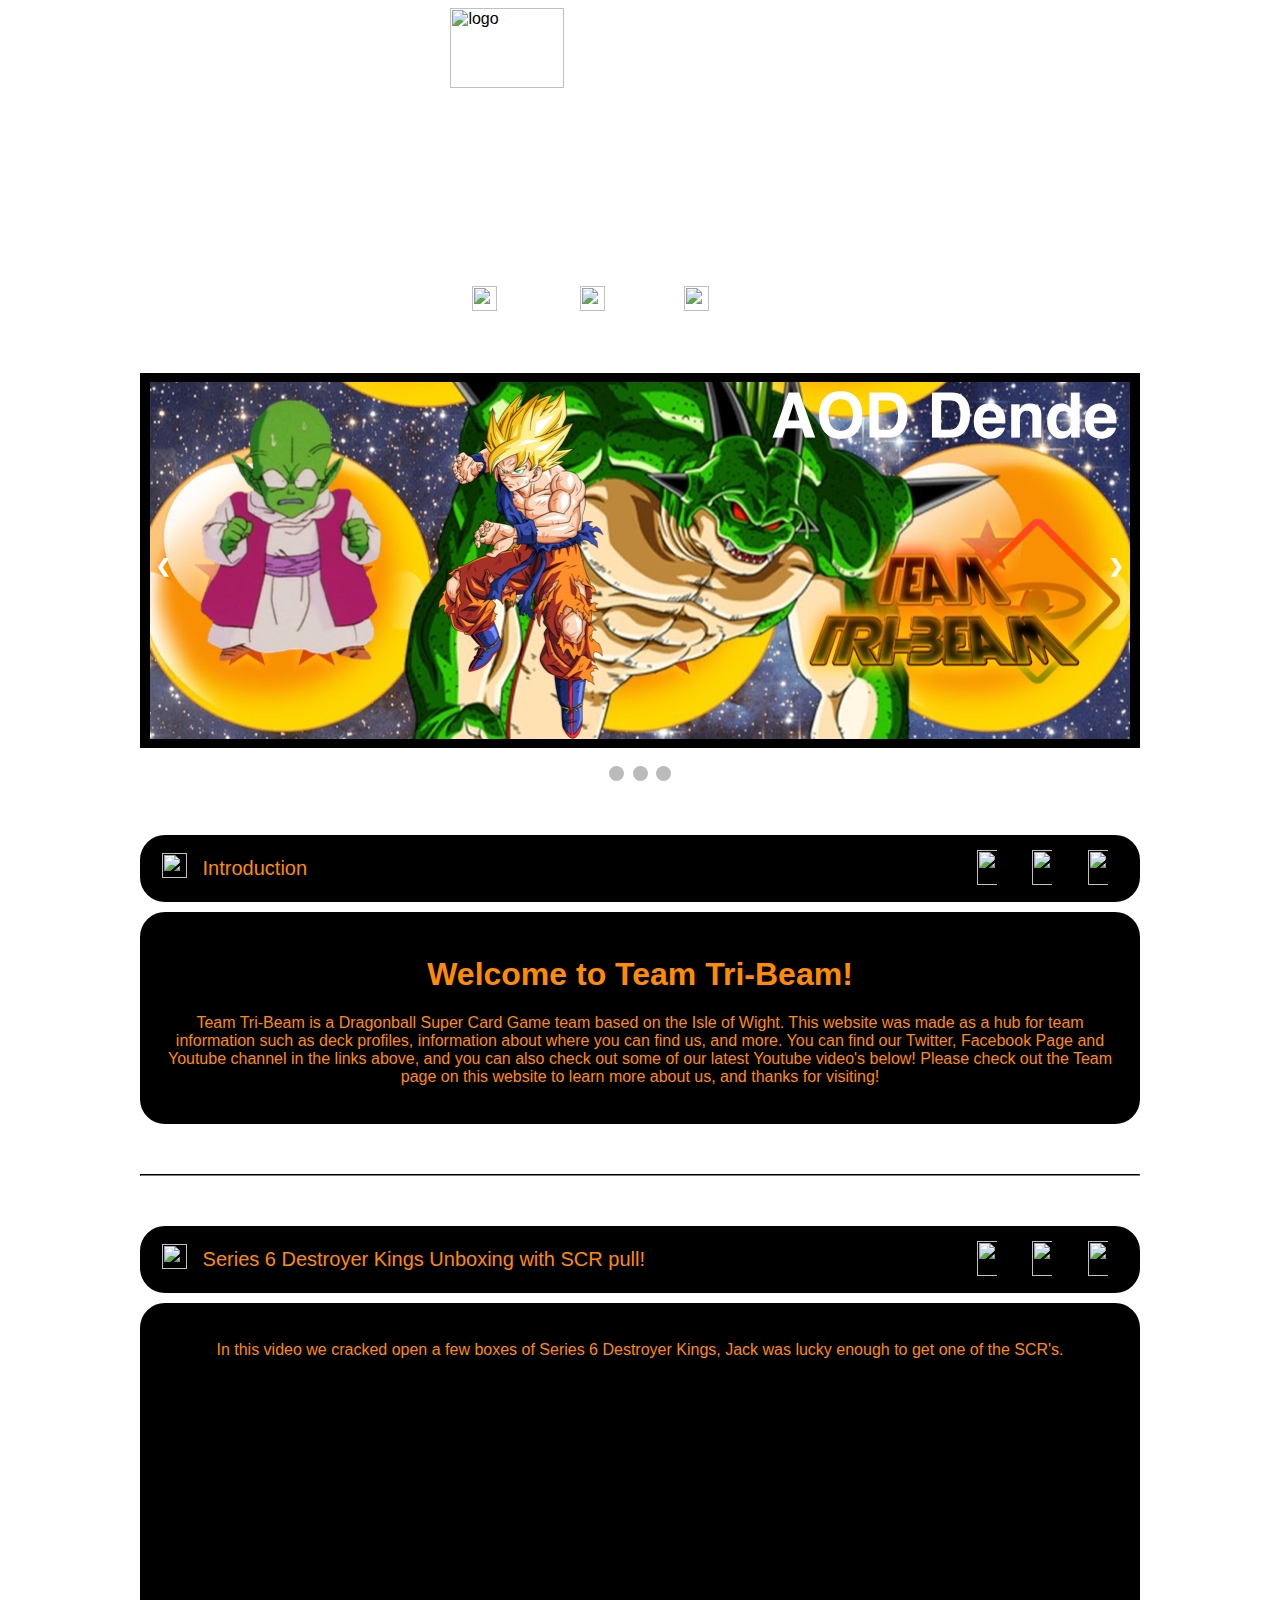
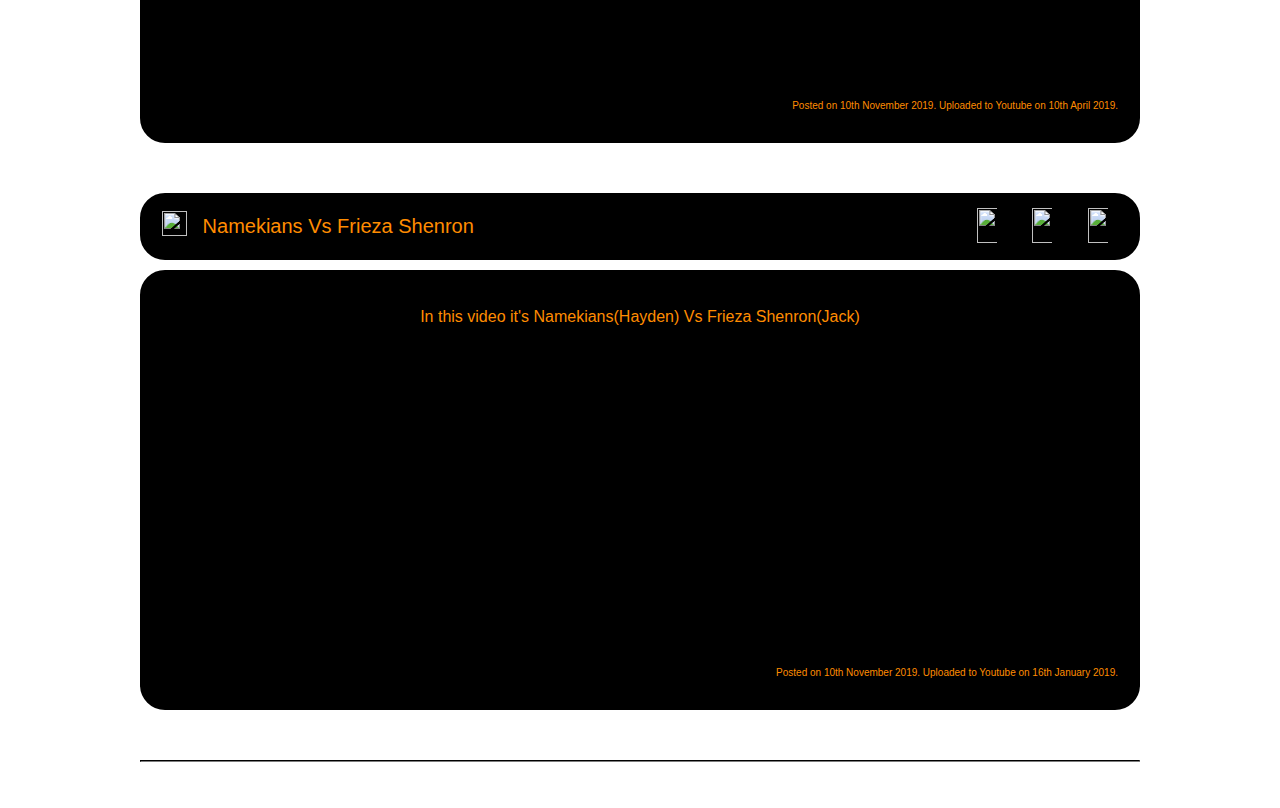
==== index.html @ 579005fb "Build 1 Complete" ====
<html>

<head>
    <title>Team Tri-Beam</title>
    <link rel="stylesheet" type="text/css" href="style.css" />

</head>

<body>
    <div class="wrapper">

        <div class="header">
            <img src="images/ttbmk3.png" alt="logo">
        </div>

        <div class="pagelinks">
            <img class="dragonball" src="images/dragonball.png">
            <a class="activetwo" href="index.html">Home</a>
            <img class="dragonball" src="images/dragonball.png">
            <a href="team.html">Team</a>
            <img class="dragonball" src="images/dragonball.png">
            <a href="about.html">Find Us</a>

        </div>


        <div class="maincontainer">
            <div class="leftcontainer">

            </div>

            <div class="centercontainer">
                <!-- Slideshow container -->
                <div class="slideshow-container">

                    <!-- Full-width images with number and caption text -->
                    <div class="mySlides fade">
                        <a href="team.html#jack"><img src="images/AODdende.png" style="width:100%"></a>
                    </div>

                    <div class="mySlides fade">
                        <a href="team.html#james"><img src="images/ShenronRamp.png" style="width:100%"></a>
                    </div>

                    <div class="mySlides fade">
                        <a href="team.html#kai"><img src="images/Yamcha.png" style="width:100%"></a>
                    </div>

                    <!-- Next and previous buttons -->
                    <a class="prev" onclick="plusSlides(-1)">&#10094;</a>
                    <a class="next" onclick="plusSlides(1)">&#10095;</a>
                </div>
                <br>

                <!-- The dots/circles -->
                <div style="text-align:center">
                    <span class="dot" onclick="currentSlide(1)"></span>
                    <span class="dot" onclick="currentSlide(2)"></span>
                    <span class="dot" onclick="currentSlide(3)"></span>
                </div>
                <script src="javascript.js"></script>


                <div class="articletopper">
                    <div class="left-cell">
                        <img class="dragonball" src="images/dragonball.png">
                        <p>Introduction</p>
                    </div>
                    <div class="right-cell">
                        <a href="https://twitter.com/TeamTriBeam" target="_blank"><img class="buttons"
                                src="images/twitterimg.png"></a>
                        <a href="https://www.facebook.com/groups/wightDBSCG/" target="_blank"><img class="buttons"
                                src="images/facebook.png"></a>
                        <a href="https://www.youtube.com/channel/UCyntw1IKw5A3omZqd-CkHXw" target="_blank"><img
                                class="buttons" src="images/youtube.png"></a>
                    </div>
                </div>

                <div class="introduction">
                    <h1>Welcome to Team Tri-Beam!</h1>
                    <p>Team Tri-Beam is a Dragonball Super Card Game team based on the Isle of Wight. This website was
                        made
                        as a hub for team information such as deck profiles, information about where you can find us,
                        and
                        more. You can find our Twitter, Facebook Page and Youtube channel in the links above, and you can also check out some of our latest Youtube video's below! Please check out the Team
                        page on this website to learn more about us, and thanks for visiting!</p>
                </div>

                <hr style="border-color:#292929;" />
                <div class="articletopper">
                    <div class="left-cell">
                        <img class="dragonball" src="images/dragonball.png">
                        <p>Series 6 Destroyer Kings Unboxing with SCR pull!</p>
                    </div>
                    <div class="right-cell">
                        <a href="https://twitter.com/TeamTriBeam" target="_blank"><img class="buttons"
                                src="images/twitterimg.png"></a>
                        <a href="https://www.facebook.com/groups/wightDBSCG/" target="_blank"><img class="buttons"
                                src="images/facebook.png"></a>
                        <a href="https://www.youtube.com/channel/UCyntw1IKw5A3omZqd-CkHXw" target="_blank"><img
                                class="buttons" src="images/youtube.png"></a>
                    </div>
                </div>

                <div class="toparticle">
                    <p>In this video we cracked open a few boxes of Series 6 Destroyer Kings, Jack was lucky enough to
                        get
                        one of the SCR's.</p>
                    <iframe width="560" height="315" src="https://www.youtube.com/embed/01L60KJPSF4" frameborder="0"
                        allow="accelerometer; autoplay; encrypted-media; gyroscope; picture-in-picture"
                        allowfullscreen></iframe>
                    <p class="posted">Posted on 10th November 2019. Uploaded to Youtube on 10th April 2019.</p>
                </div>

                <div class="articletopper">
                    <div class="left-cell">
                        <img class="dragonball" src="images/dragonball.png">
                        <p>Namekians Vs Frieza Shenron</p>
                    </div>
                    <div class="right-cell">
                        <a href="https://twitter.com/TeamTriBeam" target="_blank"><img class="buttons"
                                src="images/twitterimg.png"></a>
                        <a href="https://www.facebook.com/groups/wightDBSCG/" target="_blank"><img class="buttons"
                                src="images/facebook.png"></a>
                        <a href="https://www.youtube.com/channel/UCyntw1IKw5A3omZqd-CkHXw" target="_blank"><img
                                class="buttons" src="images/youtube.png"></a>
                    </div>
                </div>

                <div class="toparticle">

                    <p>In this video it's Namekians(Hayden) Vs Frieza Shenron(Jack)</p>
                    <iframe width="560" height="315" src="https://www.youtube.com/embed/ZlxfOAXoG0A" frameborder="0"
                        allow="accelerometer; autoplay; encrypted-media; gyroscope; picture-in-picture"
                        allowfullscreen></iframe>
                    <p class="posted">Posted on 10th November 2019. Uploaded to Youtube on 16th January 2019.</p>
                </div>








                <div class="footer">
                    <hr style="border-color:#292929;" />
                    <p>This site is still in devlopment, please be aware not all features may work as expected. Thanks
                        for
                        visiting! Website designed and created by James Berryman.</p>
                </div>

            </div>

            <div class="rightcontainer">
            </div>

        </div>

    </div>
</body>

</html>
---- style.css ----
body, HTML {
    font-family: Arial;
    background-image: url("images/background.jpg");
    background-position: center;
    background-repeat: no-repeat;
    background-size: cover;
    background-attachment: fixed;
}

.header img {
    display: block;
    margin-left: auto;
    margin-right: auto;
    width: 30%; 
}

.pageLinks  {
    text-align: center;
    height: 50px;
    width: 100%;
    overflow: hidden;
    display: flex;
    justify-content: center;
    align-items: center;
    top: 0;
}

.pagelinks a {
    color: white;
    padding: 15px;
    text-decoration: none;
    font-size: 20px;
}

.pagelinks a:hover:not(.active) {
    color: black;
}

.active {
    background-color: navy;
}

.dragonball {
    height: 25px;
    width: 25px;
}

.maincontainer {
    display: flex;
    justify-content: center;
    align-items: center;
}

.introduction {
    margin-top: 10px;
    margin-bottom: 50px;
    text-align: center;
    border: 2px solid, black;
    border-radius: 25px;
    background-color: black;
    padding: 20px;
    color: darkorange;
    max-width: 1000px;
}

.articletopper {
  border: 2px solid, black;
  border-radius: 25px;
  background-color: black;
  color: darkorange;
  padding-left: 20px;
  max-width: 1000px;
  margin-top: 50px;
  font-size: 20;
  display: table;
  width: 100%;
}

.toparticle {
  margin-top: 10px;
  margin-bottom: 50px;
  text-align: center;
  border: 2px solid, black;
  border-radius: 25px;
  background-color: black;
  padding: 20px;
  color: darkorange;
  max-width: 1000px;
}

.teamarticle {
  margin-top: 10px;
  margin-bottom: 50px;
  border: 2px solid, black;
  border-radius: 25px;
  background-color: black;
  padding: 20px;
  color: darkorange;
  max-width: 1000px;
  float: left;
}

.teamprofilepic {
    height: 200px;
    width: auto;
    border-radius: 50%;
    border: 5px solid darkorange;
    margin: 10px auto 20px auto;
    float: right;
}

.list {
  line-height: 2;
}

.posted {
  font-size: 10;
  text-align: right;
}

.footer {
  margin-top: 50px;
  font-style: italic;
  font-size: 12px;
  text-align: center;
  color: white;
}

/*SHARE BUTTONS*/
.buttons {
  height: 35px;
  padding-right: 15px;
  margin-right: 15px;
}

.left-cell {
  display: table-cell;
  vertical-align: middle;
}

.left-cell p {
  display: inline-block;
  margin-left: 10px;
}

.left-cell img {
  vertical-align: middle;
  align-content: center;
  margin-bottom: 8px;
}

.right-cell {
  display: table-cell;
  vertical-align: middle;
  text-align: center;
  float: right;
}

.right-cell img {
  margin-top: 13px;
  }


.heroeswrapper {
  align-content: center;
  text-align: center;
  display: inline-block;
}

.heroeswrapper img {
  width: 60%;
}

a {
  color: white;
}

/*GOOGLE MAP*/
.mapouter {
  position: relative;
  text-align: right;
  height: 300px;
  width: 400px;
  float: right;
}

.gmap_canvas {
  overflow: hidden;
  background: none !important;
  height: 300px;
  width: 400px;
}

/*SLIDESHOW BOX*/
* {box-sizing:border-box}

/* Slideshow container */
.slideshow-container {
  max-width: 1000px;
  position: relative;
  margin: auto;
}

/* Hide the images by default */
.mySlides {
  margin-top: 50px;
  display: none;
}

/* Next & previous buttons */
.prev, .next {
  cursor: pointer;
  position: absolute;
  top: 50%;
  width: auto;
  margin-top: -22px;
  padding: 16px;
  color: white;
  font-weight: bold;
  font-size: 18px;
  transition: 0.6s ease;
  border-radius: 0 3px 3px 0;
  user-select: none;
}

/* Position the "next button" to the right */
.next {
  right: 0;
  border-radius: 3px 0 0 3px;
}

/* On hover, add a black background color with a little bit see-through */
.prev:hover, .next:hover {
  background-color: rgba(0,0,0,0.8);
}

/* The dots/bullets/indicators */
.dot {
  cursor: pointer;
  height: 15px;
  width: 15px;
  margin: 0 2px;
  background-color: #bbb;
  border-radius: 50%;
  display: inline-block;
  transition: background-color 0.6s ease;
}

.active, .dot:hover {
  background-color: #717171;
}

/* Fading animation */
.fade {
  -webkit-animation-name: fade;
  -webkit-animation-duration: 1.5s;
  animation-name: fade;
  animation-duration: 1.5s;
}

@-webkit-keyframes fade {
  from {opacity: .4}
  to {opacity: 1}
}

@keyframes fade {
  from {opacity: .4}
  to {opacity: 1}
}
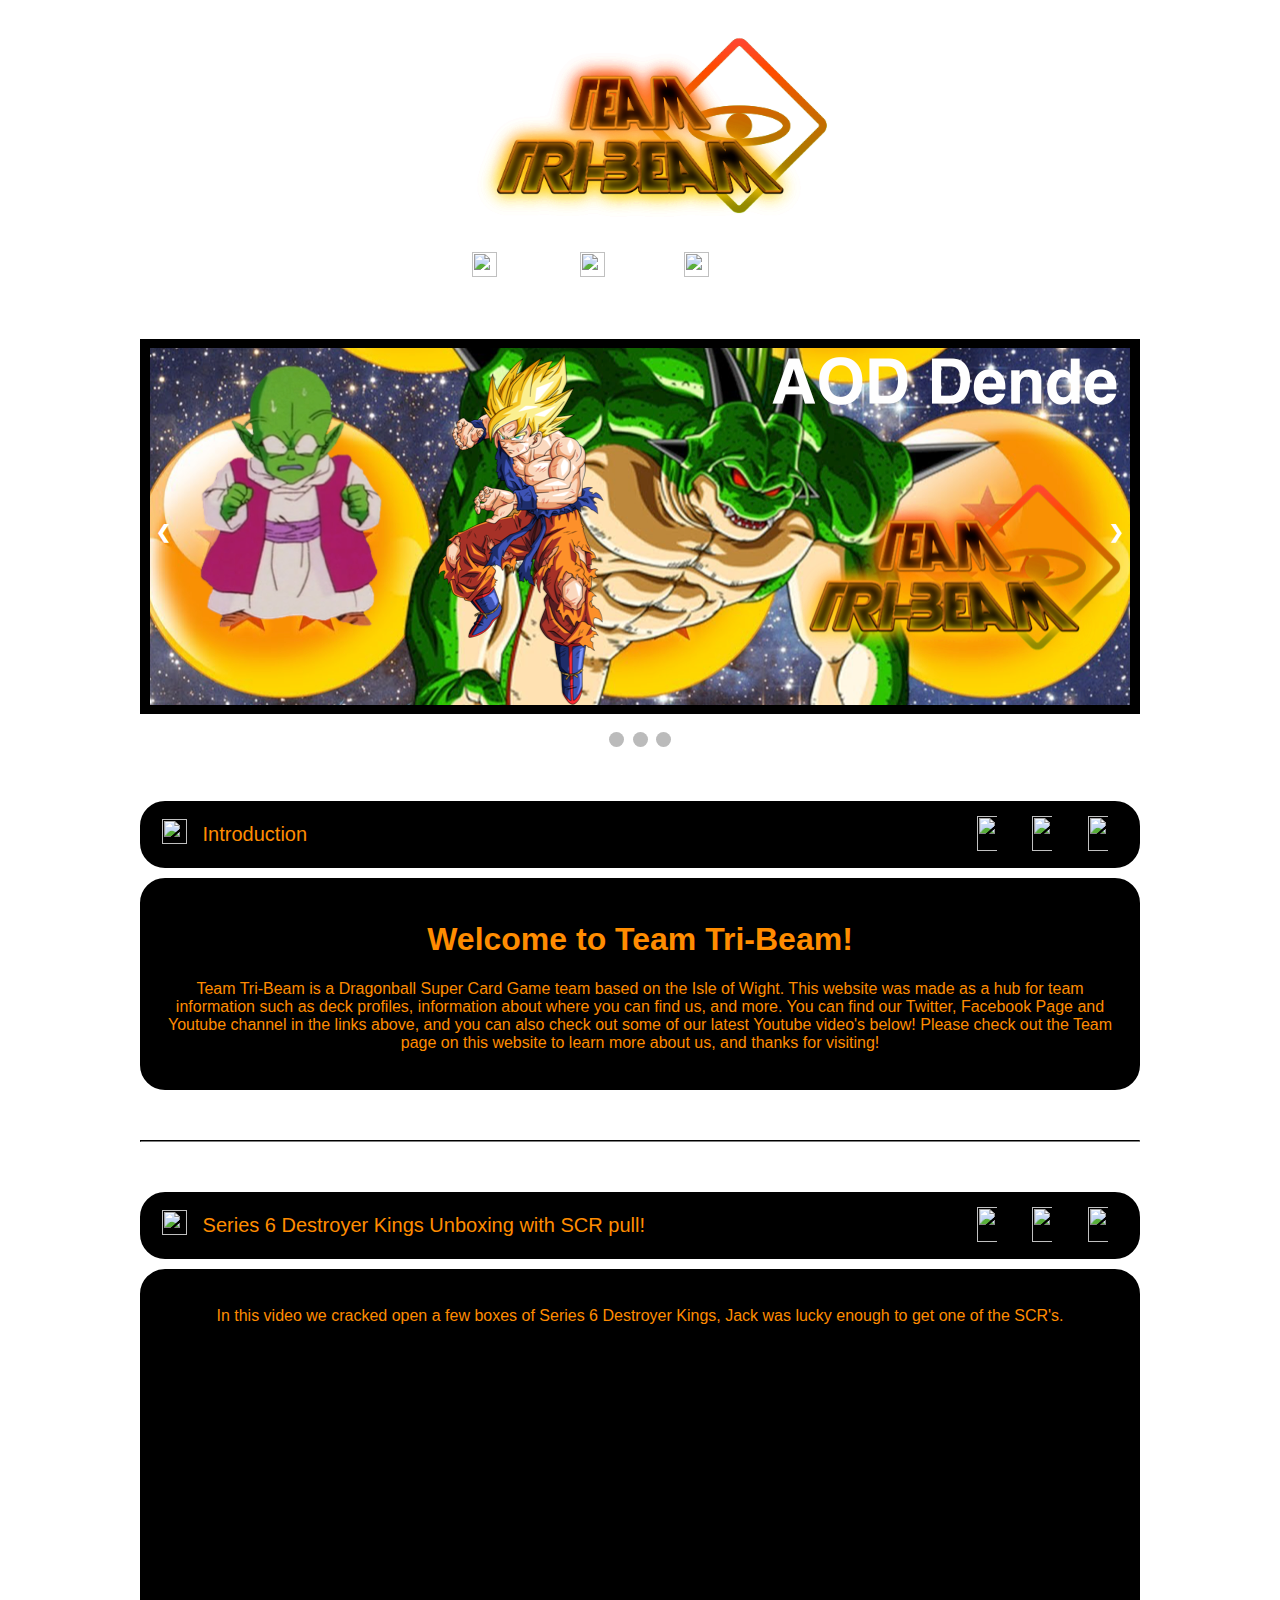
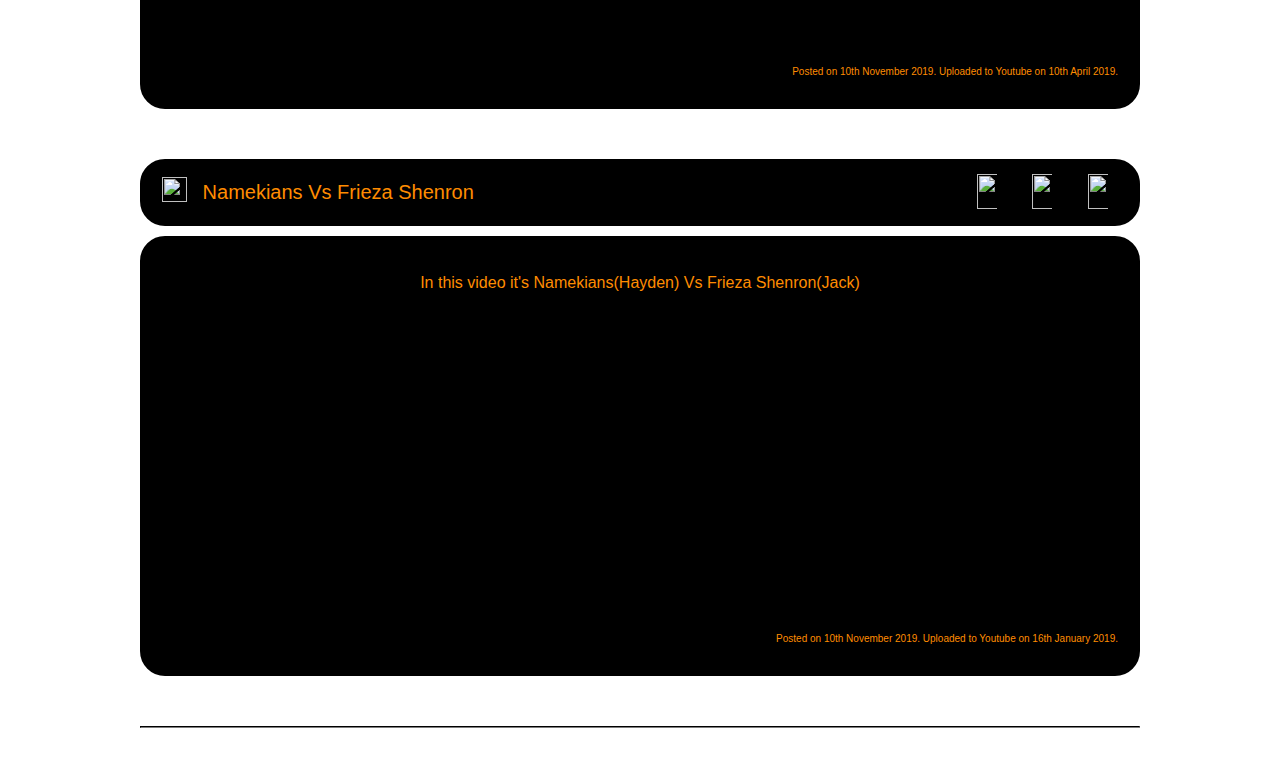
==== commit 18056689: "Fixed Logo and added Favicon" ====
--- a/index.html
+++ b/index.html
@@ -10,7 +10,7 @@
     <div class="wrapper">
 
         <div class="header">
-            <img src="images/ttbmk3.png" alt="logo">
+            <img src="images/logo.png" alt="logo">
         </div>
 
         <div class="pagelinks">
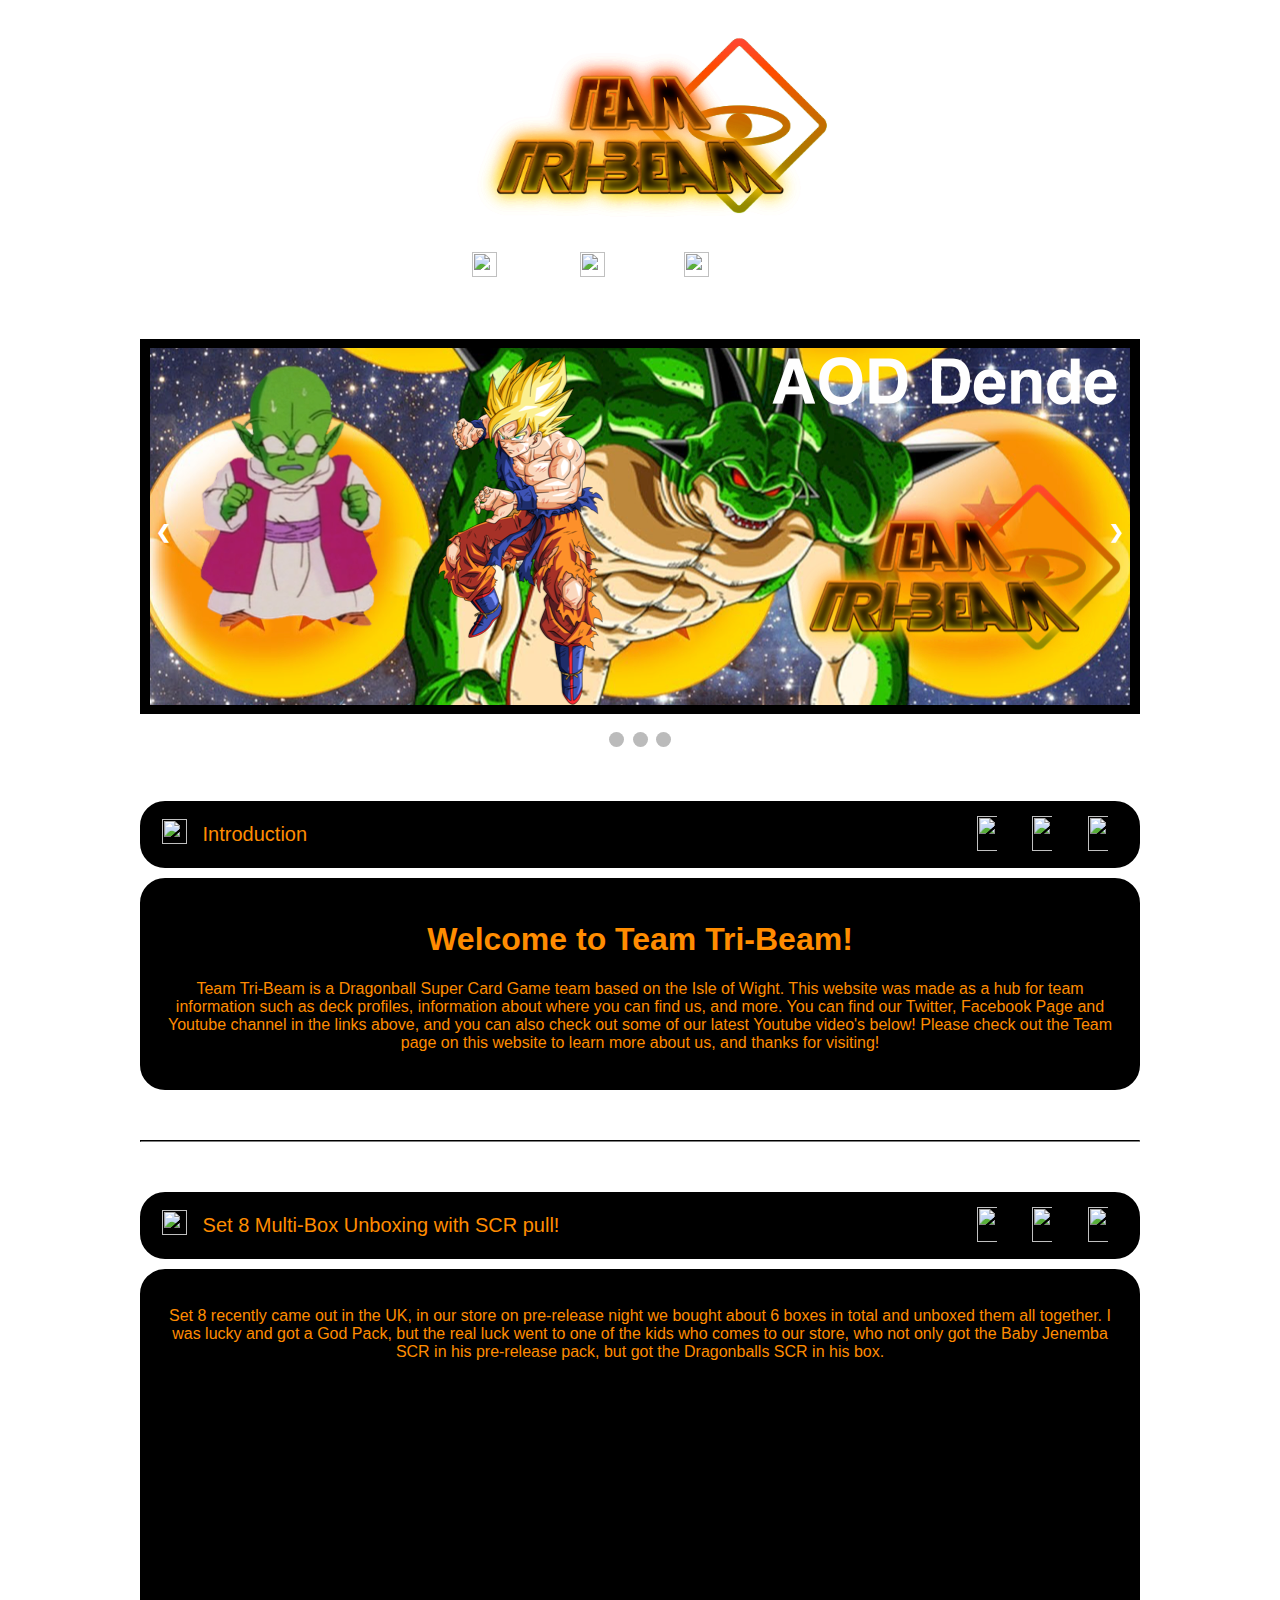
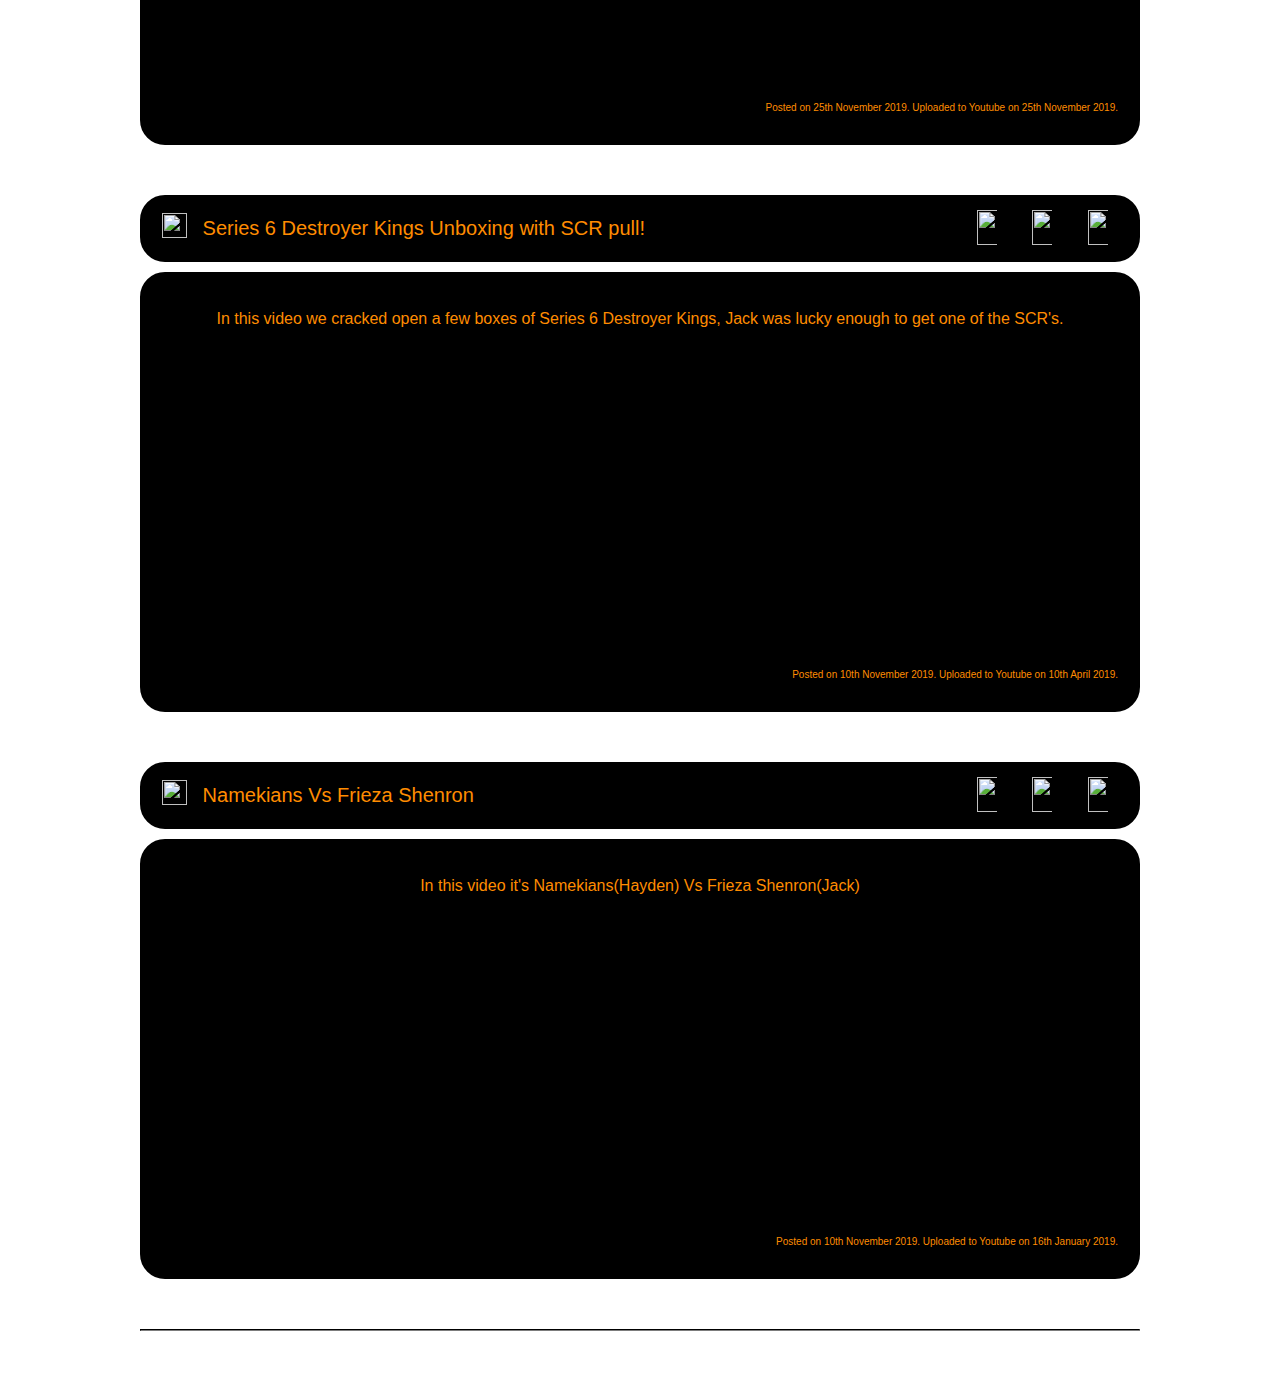
==== commit a2f3cfe1: "New Unboxing Video Article Posted" ====
--- a/index.html
+++ b/index.html
@@ -3,6 +3,8 @@
 <head>
     <title>Team Tri-Beam</title>
     <link rel="stylesheet" type="text/css" href="style.css" />
+    <meta name="viewport" content="1100, initial-scale=0">
+
 
 </head>
 
@@ -82,11 +84,38 @@
                         made
                         as a hub for team information such as deck profiles, information about where you can find us,
                         and
-                        more. You can find our Twitter, Facebook Page and Youtube channel in the links above, and you can also check out some of our latest Youtube video's below! Please check out the Team
+                        more. You can find our Twitter, Facebook Page and Youtube channel in the links above, and you
+                        can also check out some of our latest Youtube video's below! Please check out the Team
                         page on this website to learn more about us, and thanks for visiting!</p>
                 </div>
 
                 <hr style="border-color:#292929;" />
+                <!-- Start of Articles - TOP POST -->
+                <div class="articletopper">
+                    <div class="left-cell">
+                        <img class="dragonball" src="images/dragonball.png">
+                        <p>Set 8 Multi-Box Unboxing with SCR pull! </p>
+                    </div>
+                    <div class="right-cell">
+                        <a href="https://twitter.com/TeamTriBeam" target="_blank"><img class="buttons"
+                                src="images/twitterimg.png"></a>
+                        <a href="https://www.facebook.com/groups/wightDBSCG/" target="_blank"><img class="buttons"
+                                src="images/facebook.png"></a>
+                        <a href="https://www.youtube.com/channel/UCyntw1IKw5A3omZqd-CkHXw" target="_blank"><img
+                                class="buttons" src="images/youtube.png"></a>
+                    </div>
+                </div>
+                <div class="toparticle">
+                    <p>Set 8 recently came out in the UK, in our store on pre-release night we bought about 6 boxes in
+                        total and unboxed them all together. I was lucky and got a God Pack, but the real luck went to
+                        one of the kids who comes to our store, who not only got the Baby Jenemba SCR in his pre-release
+                        pack, but got the Dragonballs SCR in his box. </p>
+                    <iframe width="560" height="315" src="https://www.youtube.com/embed/FZLPPdSEeIU" frameborder="0"
+                        allow="accelerometer; autoplay; encrypted-media; gyroscope; picture-in-picture"
+                        allowfullscreen></iframe>
+                    <p class="posted">Posted on 25th November 2019. Uploaded to Youtube on 25th November 2019.</p>
+                </div>
+                <!-- END OF TOP POST - COPY/PASTE UPWARDS TO ADD NEW POST-->
                 <div class="articletopper">
                     <div class="left-cell">
                         <img class="dragonball" src="images/dragonball.png">
@@ -101,7 +130,6 @@
                                 class="buttons" src="images/youtube.png"></a>
                     </div>
                 </div>
-
                 <div class="toparticle">
                     <p>In this video we cracked open a few boxes of Series 6 Destroyer Kings, Jack was lucky enough to
                         get
--- a/style.css
+++ b/style.css
@@ -181,7 +181,7 @@
   position: relative;
   text-align: right;
   height: 300px;
-  width: 400px;
+  width: 300px;
   float: right;
 }
 
@@ -189,7 +189,7 @@
   overflow: hidden;
   background: none !important;
   height: 300px;
-  width: 400px;
+  width: 300px;
 }
 
 /*SLIDESHOW BOX*/
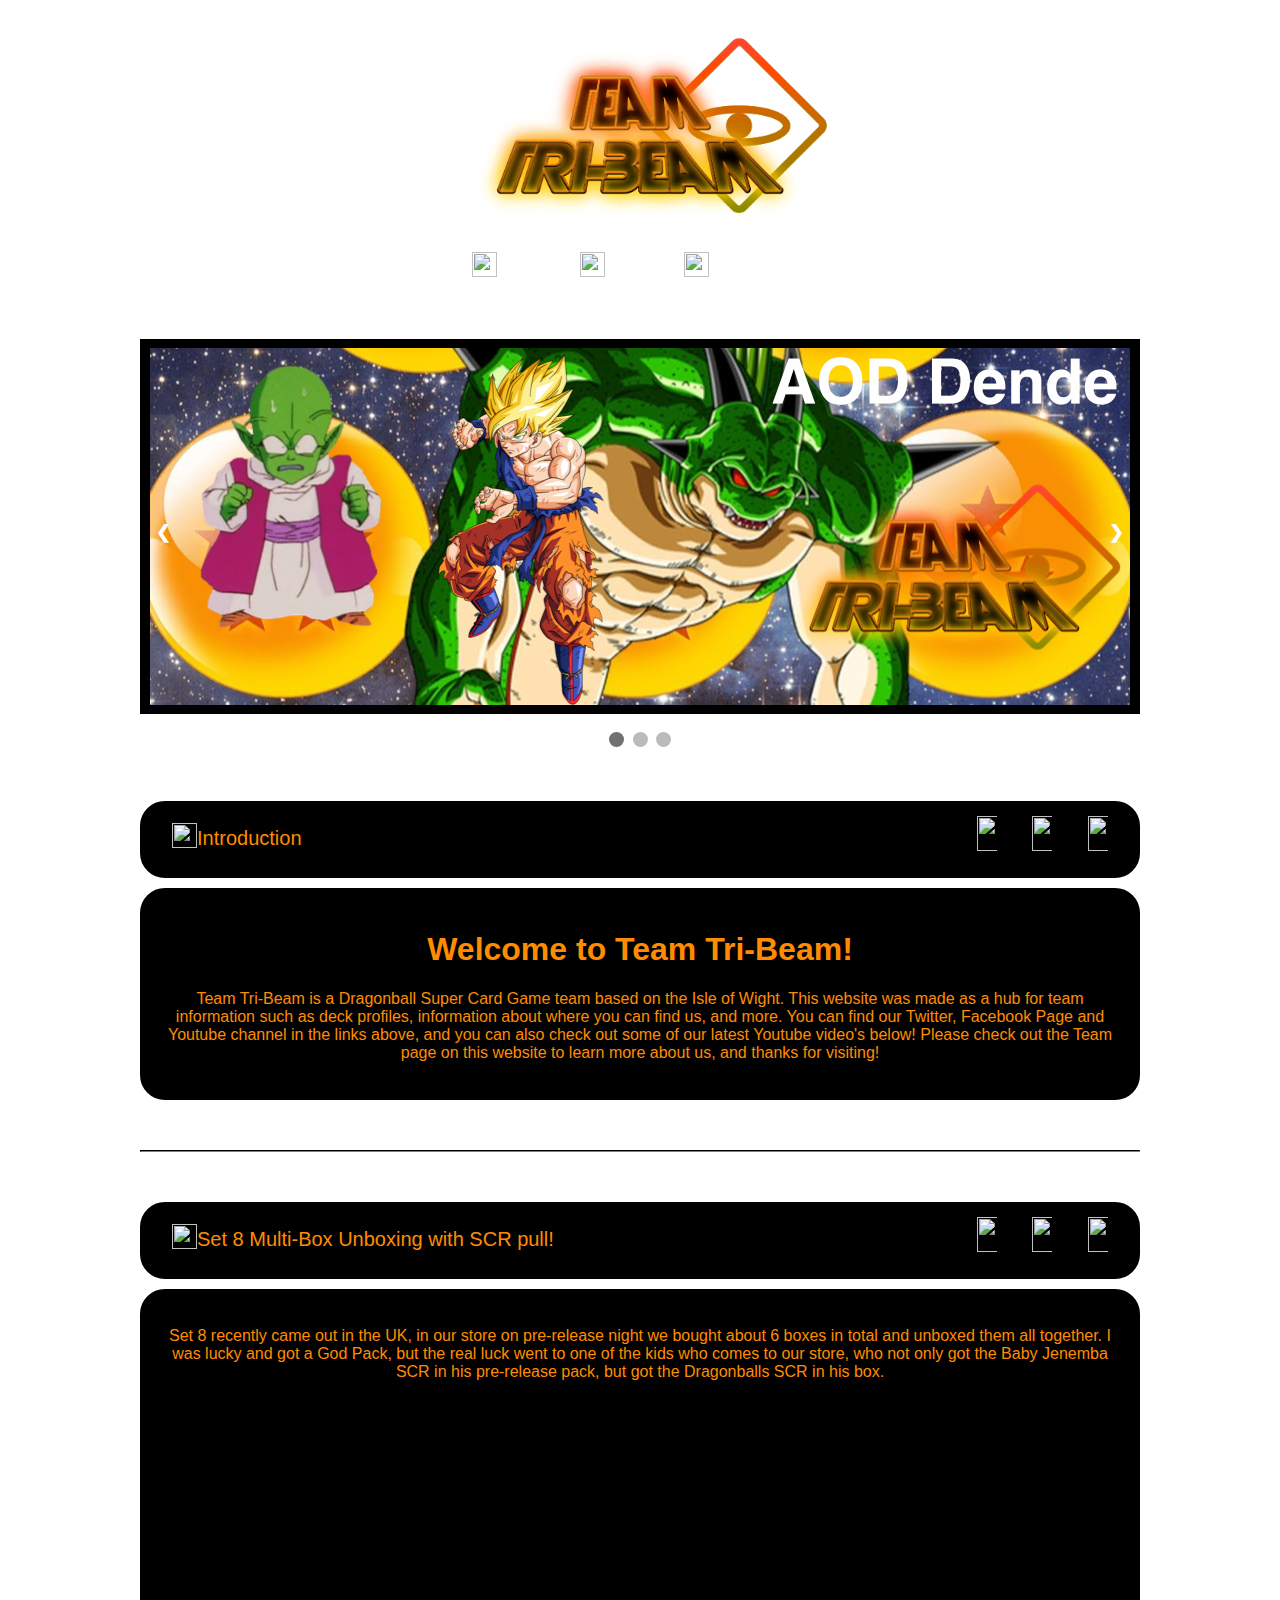
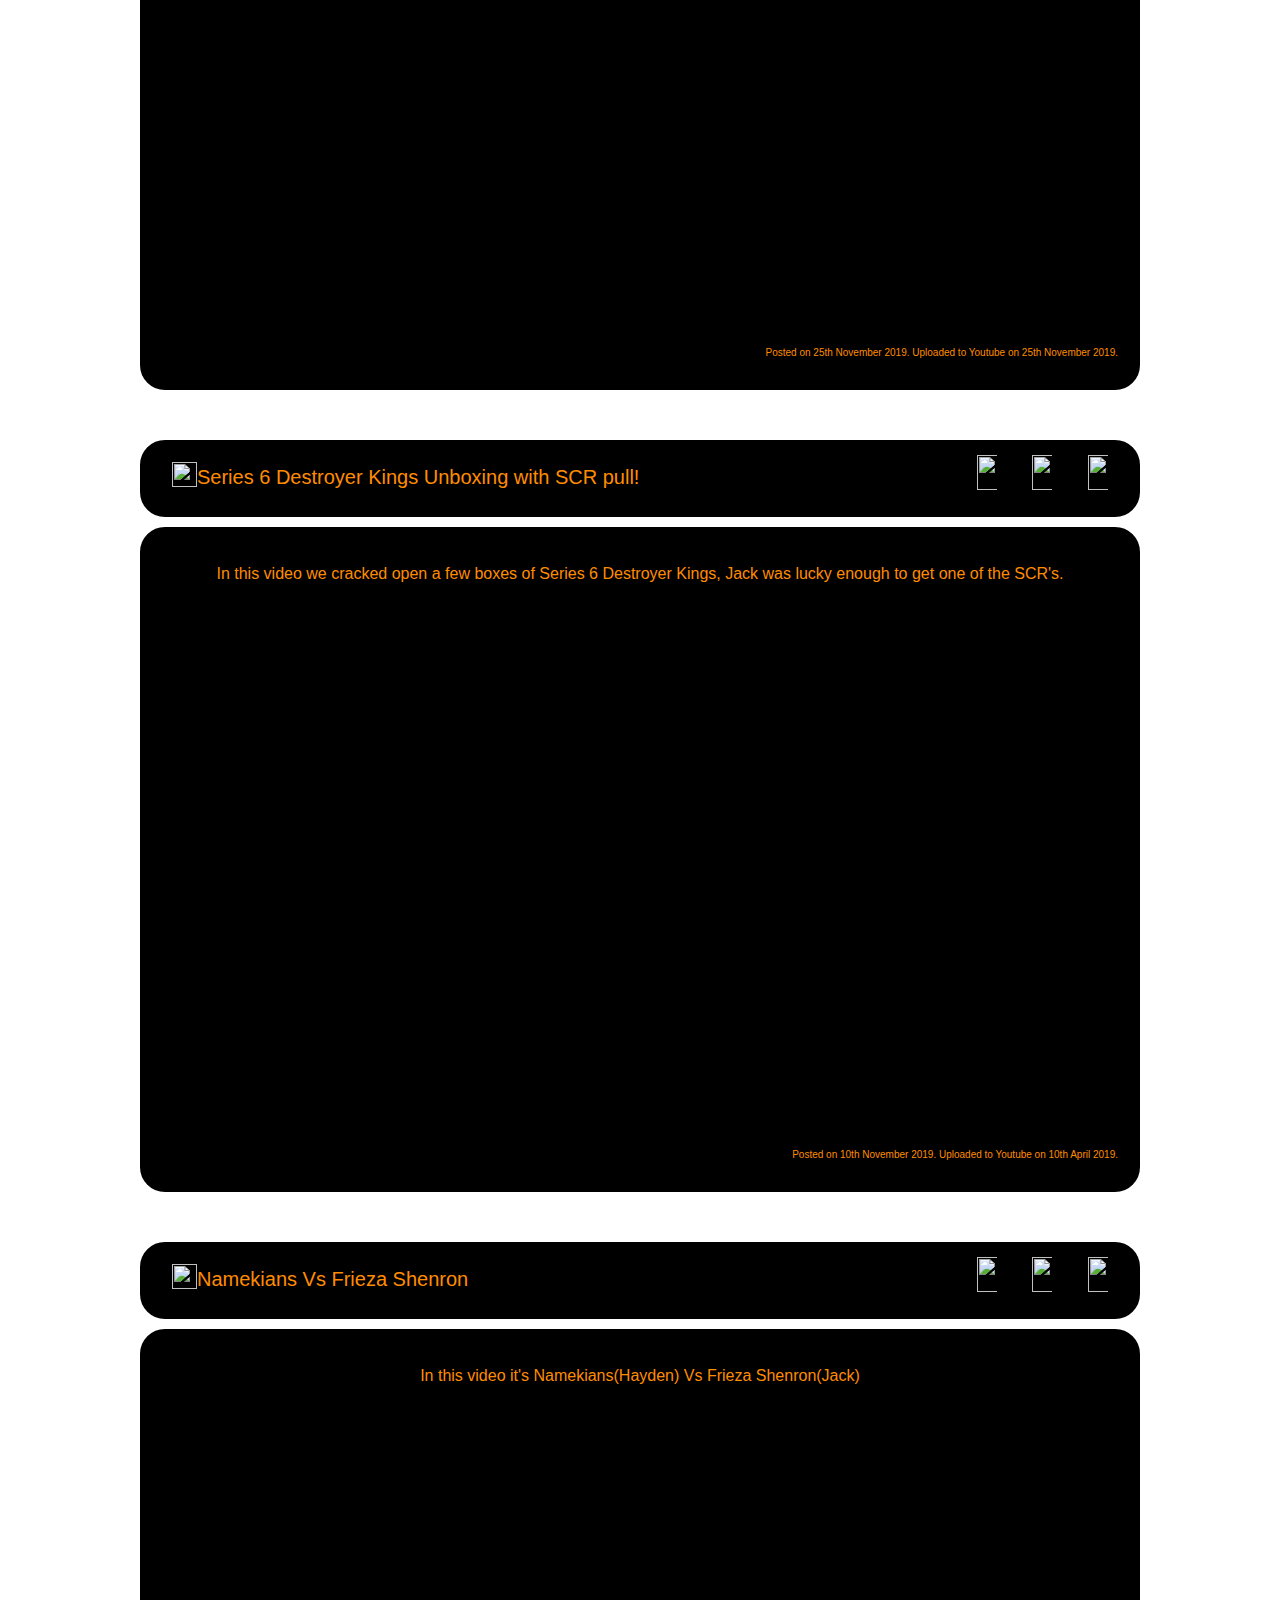
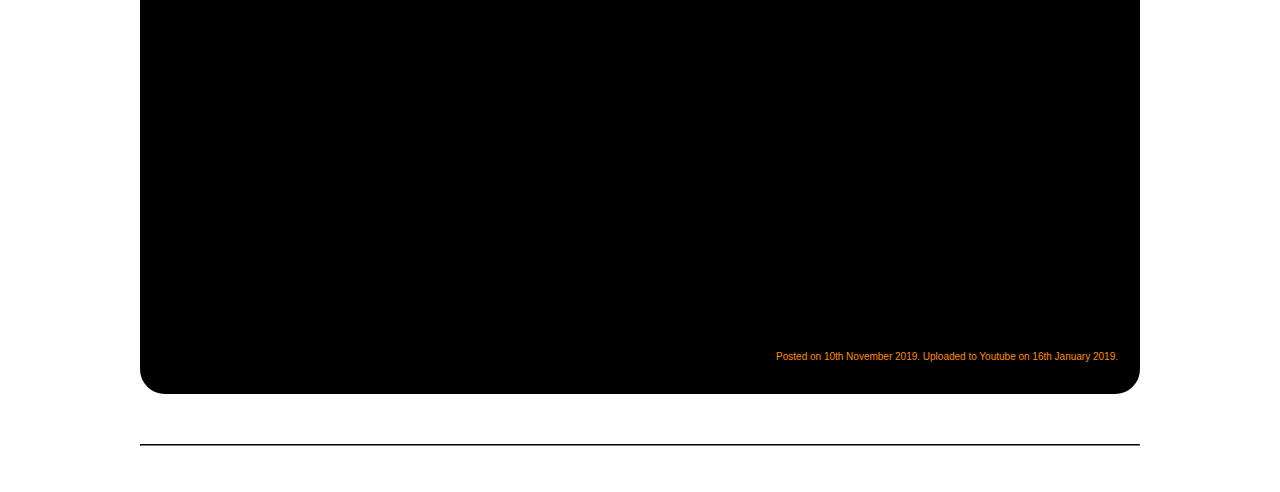
==== commit bdd141aa: "Mobile optimisation" ====
--- a/index.html
+++ b/index.html
@@ -2,13 +2,14 @@
 
 <head>
     <title>Team Tri-Beam</title>
-    <link rel="stylesheet" type="text/css" href="style.css" />
-    <meta name="viewport" content="1100, initial-scale=0">
-
+    <link rel="stylesheet" media="only screen and (max-width: 999px)" href="mobile.css" />
+    <link rel="stylesheet" media="only screen and (min-width: 1000px)" href="style.css" />
+    <meta name="viewport" content="width=device-width, initial-scale=1">
+    <script src="javascript.js"></script>
 
 </head>
 
-<body>
+<body onload='showSlides(slideIndex);youTubeAspect();'>
     <div class="wrapper">
 
         <div class="header">
@@ -27,25 +28,22 @@
 
 
         <div class="maincontainer">
-            <div class="leftcontainer">
-
-            </div>
 
             <div class="centercontainer">
                 <!-- Slideshow container -->
                 <div class="slideshow-container">
 
                     <!-- Full-width images with number and caption text -->
-                    <div class="mySlides fade">
-                        <a href="team.html#jack"><img src="images/AODdende.png" style="width:100%"></a>
+                    <div class="mySlides fade" style='display:block!important;'>
+                        <a href="team.html#jack"><img src="images/AODdende.png"></a>
                     </div>
 
                     <div class="mySlides fade">
-                        <a href="team.html#james"><img src="images/ShenronRamp.png" style="width:100%"></a>
+                        <a href="team.html#james"><img src="images/ShenronRamp.png"></a>
                     </div>
 
                     <div class="mySlides fade">
-                        <a href="team.html#kai"><img src="images/Yamcha.png" style="width:100%"></a>
+                        <a href="team.html#kai"><img src="images/Yamcha.png"></a>
                     </div>
 
                     <!-- Next and previous buttons -->
@@ -55,18 +53,17 @@
                 <br>
 
                 <!-- The dots/circles -->
-                <div style="text-align:center">
+                <div class='dotsOrCircles' style="text-align:center">
                     <span class="dot" onclick="currentSlide(1)"></span>
                     <span class="dot" onclick="currentSlide(2)"></span>
                     <span class="dot" onclick="currentSlide(3)"></span>
                 </div>
-                <script src="javascript.js"></script>
+
 
 
                 <div class="articletopper">
                     <div class="left-cell">
-                        <img class="dragonball" src="images/dragonball.png">
-                        <p>Introduction</p>
+                        <p><img class="dragonball" src="images/dragonball.png">Introduction</p>
                     </div>
                     <div class="right-cell">
                         <a href="https://twitter.com/TeamTriBeam" target="_blank"><img class="buttons"
@@ -93,8 +90,7 @@
                 <!-- Start of Articles - TOP POST -->
                 <div class="articletopper">
                     <div class="left-cell">
-                        <img class="dragonball" src="images/dragonball.png">
-                        <p>Set 8 Multi-Box Unboxing with SCR pull! </p>
+                        <p><img class="dragonball" src="images/dragonball.png">Set 8 Multi-Box Unboxing with SCR pull! </p>
                     </div>
                     <div class="right-cell">
                         <a href="https://twitter.com/TeamTriBeam" target="_blank"><img class="buttons"
@@ -110,7 +106,7 @@
                         total and unboxed them all together. I was lucky and got a God Pack, but the real luck went to
                         one of the kids who comes to our store, who not only got the Baby Jenemba SCR in his pre-release
                         pack, but got the Dragonballs SCR in his box. </p>
-                    <iframe width="560" height="315" src="https://www.youtube.com/embed/FZLPPdSEeIU" frameborder="0"
+                    <iframe class='youTubeClip' style='width:560px;height:315px' src="https://www.youtube.com/embed/FZLPPdSEeIU" frameborder="0"
                         allow="accelerometer; autoplay; encrypted-media; gyroscope; picture-in-picture"
                         allowfullscreen></iframe>
                     <p class="posted">Posted on 25th November 2019. Uploaded to Youtube on 25th November 2019.</p>
@@ -118,8 +114,7 @@
                 <!-- END OF TOP POST - COPY/PASTE UPWARDS TO ADD NEW POST-->
                 <div class="articletopper">
                     <div class="left-cell">
-                        <img class="dragonball" src="images/dragonball.png">
-                        <p>Series 6 Destroyer Kings Unboxing with SCR pull!</p>
+                        <p><img class="dragonball" src="images/dragonball.png">Series 6 Destroyer Kings Unboxing with SCR pull!</p>
                     </div>
                     <div class="right-cell">
                         <a href="https://twitter.com/TeamTriBeam" target="_blank"><img class="buttons"
@@ -134,7 +129,7 @@
                     <p>In this video we cracked open a few boxes of Series 6 Destroyer Kings, Jack was lucky enough to
                         get
                         one of the SCR's.</p>
-                    <iframe width="560" height="315" src="https://www.youtube.com/embed/01L60KJPSF4" frameborder="0"
+                    <iframe class='youTubeClip' style='width:560px;height:315px' src="https://www.youtube.com/embed/01L60KJPSF4" frameborder="0"
                         allow="accelerometer; autoplay; encrypted-media; gyroscope; picture-in-picture"
                         allowfullscreen></iframe>
                     <p class="posted">Posted on 10th November 2019. Uploaded to Youtube on 10th April 2019.</p>
@@ -142,8 +137,7 @@
 
                 <div class="articletopper">
                     <div class="left-cell">
-                        <img class="dragonball" src="images/dragonball.png">
-                        <p>Namekians Vs Frieza Shenron</p>
+                        <p><img class="dragonball" src="images/dragonball.png">Namekians Vs Frieza Shenron</p>
                     </div>
                     <div class="right-cell">
                         <a href="https://twitter.com/TeamTriBeam" target="_blank"><img class="buttons"
@@ -158,7 +152,7 @@
                 <div class="toparticle">
 
                     <p>In this video it's Namekians(Hayden) Vs Frieza Shenron(Jack)</p>
-                    <iframe width="560" height="315" src="https://www.youtube.com/embed/ZlxfOAXoG0A" frameborder="0"
+                    <iframe class='youTubeClip' style='width:560px;height:315px' src="https://www.youtube.com/embed/ZlxfOAXoG0A" frameborder="0"
                         allow="accelerometer; autoplay; encrypted-media; gyroscope; picture-in-picture"
                         allowfullscreen></iframe>
                     <p class="posted">Posted on 10th November 2019. Uploaded to Youtube on 16th January 2019.</p>
@@ -180,8 +174,7 @@
 
             </div>
 
-            <div class="rightcontainer">
-            </div>
+            
 
         </div>
 
--- a/mobile.css
+++ b/mobile.css
@@ -0,0 +1,284 @@
+
+body, HTML {
+    font-family: Arial;
+    background-image: url("images/background.jpg");
+    background-position: center;
+    background-repeat: no-repeat;
+    background-size: cover;
+    background-attachment: fixed;
+}
+
+.header img {
+    display: block;
+    margin-left: auto;
+    margin-right: auto;
+    width: 90%; 
+}
+
+.pageLinks  {
+    text-align: center;
+    height: 50px;
+    width: 100%;
+    overflow: hidden;
+    display: flex;
+    justify-content: center;
+    align-items: center;
+    top: 0;
+}
+
+.pagelinks a {
+    color: white;
+    padding: 15px;
+    text-decoration: none;
+    font-size: 20px;
+}
+
+.pagelinks a:hover:not(.active) {
+    color: black;
+}
+
+.active {
+    background-color: navy;
+}
+
+.dragonball {
+    height: 25px;
+    width: 25px;
+    margin-right:5px;
+    vertical-align: middle;
+    margin-bottom: 3px;
+}
+
+.maincontainer {
+    display: flex;
+    justify-content: center;
+    align-items: center;
+}
+
+.centercontainer {
+  max-width: 100%;
+}
+
+.introduction {
+    margin-top: 10px;
+    margin-bottom: 25px;
+    text-align: center;
+    border: 2px solid, black;
+    border-radius: 25px;
+    background-color: black;
+    padding: 20px;
+    color: darkorange;
+    max-width: 100%;
+}
+
+.articletopper {
+  border: 2px solid, black;
+  border-radius: 25px;
+  background-color: black;
+  color: darkorange;
+  padding-left: 20px;
+  max-width: 100%;
+  margin-top: 25px;
+  font-size: 20;
+  display: table;
+  width: 100%;
+}
+
+.toparticle {
+  margin-top: 10px;
+  margin-bottom: 50px;
+  text-align: center;
+  border: 2px solid, black;
+  border-radius: 25px;
+  background-color: black;
+  padding: 20px;
+  color: darkorange;
+  max-width: 100%;
+}
+
+.teamarticle {
+  margin-top: 10px;
+  margin-bottom: 50px;
+  border: 2px solid, black;
+  border-radius: 25px;
+  background-color: black;
+  padding: 20px;
+  color: darkorange;
+  max-width: 100%;
+  float: left;
+}
+
+.teamprofilepic {
+    height: 200px;
+    width: auto;
+    border-radius: 50%;
+    border: 5px solid darkorange;
+    margin: 10px auto 20px auto;
+    float: right;
+}
+
+.list {
+  line-height: 2;
+}
+
+.posted {
+  font-size: 10;
+  text-align: right;
+}
+
+.footer {
+  margin-top: 50px;
+  font-style: italic;
+  font-size: 12px;
+  text-align: center;
+  color: white;
+}
+
+/*SHARE BUTTONS*/
+.buttons {
+  height: 35px;
+  margin-right: 10px;
+  margin-top: 13px;
+}
+
+.left-cell {
+  display: table-cell;
+  vertical-align: middle;
+}
+
+.left-cell p {
+  display: inline-block;
+  margin-left: 0px;
+  vertical-align: middle;
+}
+
+.left-cell > * {
+  vertical-align: middle;
+}
+
+.right-cell {
+  display: table-cell;
+  vertical-align: middle;
+  text-align: center;
+  float: right;
+  width:147px;
+}
+
+.heroeswrapper {
+  align-content: center;
+  text-align: center;
+  display: inline-block;
+}
+
+.heroeswrapper img {
+  width: 60%;
+}
+
+.wrapper {
+  width:100%;
+}
+
+a {
+  color: white;
+}
+
+/*GOOGLE MAP*/
+.mapouter {
+  position: relative;
+  text-align: right;
+  height: 300px;
+  width: 300px;
+  float: right;
+}
+
+.gmap_canvas {
+  overflow: hidden;
+  background: none !important;
+  height: 300px;
+  width: 300px;
+}
+
+/*SLIDESHOW BOX*/
+* {box-sizing:border-box}
+
+/* Slideshow container */
+.slideshow-container {
+  max-width: 100%;
+  position: relative;
+  margin: auto;
+}
+
+/* Hide the images by default */
+.mySlides {
+  margin-top: 30px;
+  display: none;
+}
+
+.mySlides img {
+  width:100%;
+}
+
+/* Next & previous buttons */
+.prev, .next {
+  cursor: pointer;
+  position: absolute;
+  top: 50%;
+  width: auto;
+  margin-top: -22px;
+  padding: 16px;
+  color: white;
+  font-weight: bold;
+  font-size: 18px;
+  transition: 0.6s ease;
+  border-radius: 0 3px 3px 0;
+  user-select: none;
+}
+
+/* Position the "next button" to the right */
+.next {
+  right: 0;
+  border-radius: 3px 0 0 3px;
+}
+
+/* On hover, add a black background color with a little bit see-through */
+.prev:hover, .next:hover {
+  background-color: rgba(0,0,0,0.8);
+}
+
+.dotsOrCircles {
+  margin-bottom:-10px;
+}
+
+/* The dots/bullets/indicators */
+.dot {
+  cursor: pointer;
+  height: 15px;
+  width: 15px;
+  margin: 0 2px;
+  background-color: #bbb;
+  border-radius: 50%;
+  display: inline-block;
+  transition: background-color 0.6s ease;
+}
+
+.active, .dot:hover {
+  background-color: #717171;
+}
+
+/* Fading animation */
+.fade {
+  -webkit-animation-name: fade;
+  -webkit-animation-duration: 1.5s;
+  animation-name: fade;
+  animation-duration: 1.5s;
+}
+
+@-webkit-keyframes fade {
+  from {opacity: .4}
+  to {opacity: 1}
+}
+
+@keyframes fade {
+  from {opacity: .4}
+  to {opacity: 1}
+}
